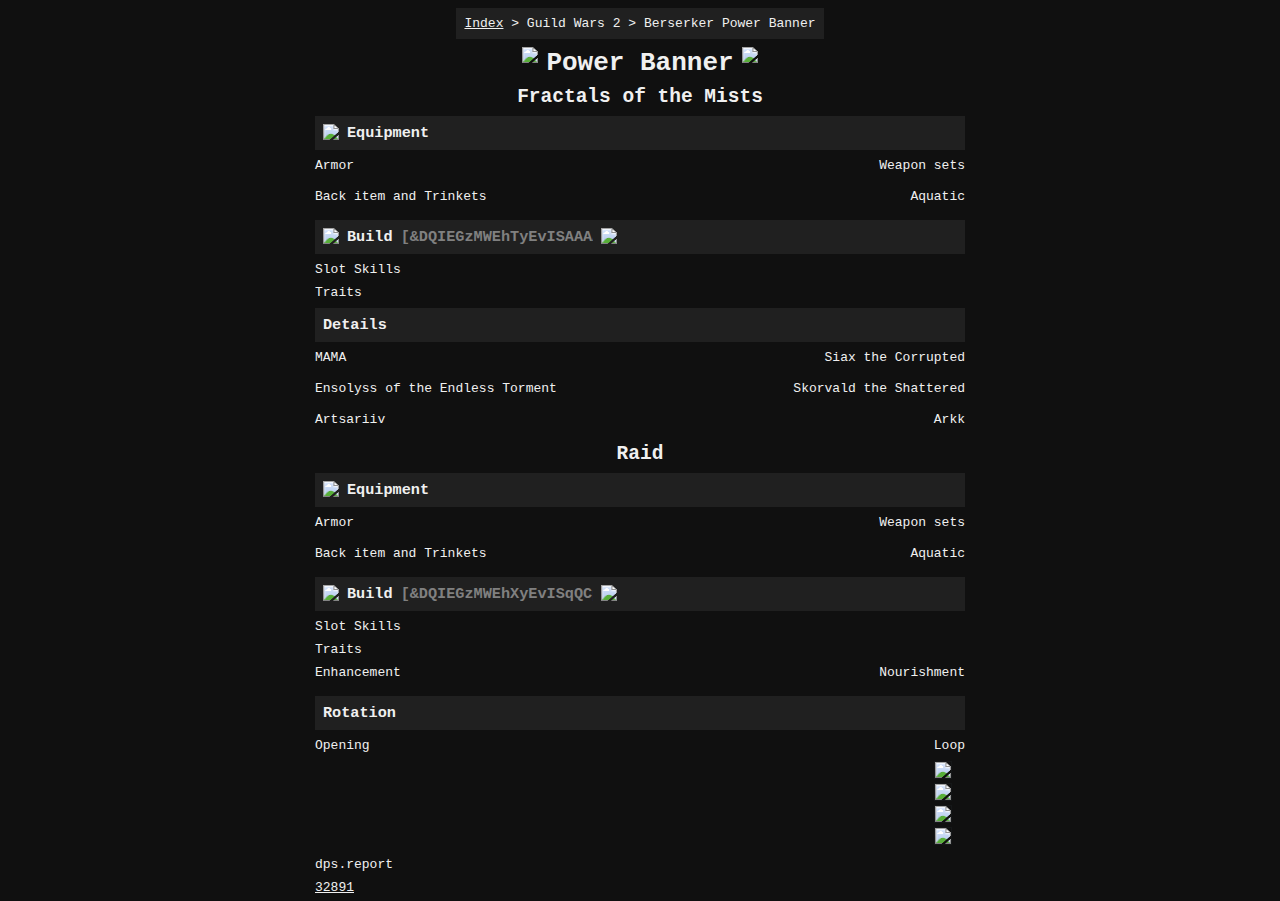
==== gw2/index.html @ faa737dd "knouy" ====
<!DOCTYPE html>
<html lang="en">
<head>
    <link href="https://wiki.guildwars2.com/images/8/80/Berserker_tango_icon_200px.png" rel="icon">
    <link href="style.css" rel="stylesheet">
    <meta charset="UTF-8">
    <title>Power Banner</title>
</head>
<body>
    <!-- Index > Guild Wars 2 > Berserker Power Banner -->
    <div class="backgroundColor2 marginBottom8 padding8 temp">
        <a href="https://knouy.com/">Index</a> > Guild Wars 2 > Berserker Power Banner
    </div>
    <!-- Power Banner -->
    <div class="alignItemsCenter flex marginBottom8">
        <img class="height31 marginRight8" src="https://wiki.guildwars2.com/images/8/80/Berserker_tango_icon_200px.png">
        <h1 class="marginRight8">Power Banner</h1>
        <img class="height31" src="https://wiki.guildwars2.com/images/8/80/Berserker_tango_icon_200px.png">
    </div>
    <!-- [1] [2] -->
    <div class="flex spaceEvenly wrap width100">
        <!-- [1] -->
        <div>
            <h2 class="marginBottom8 textAlignCenter">Fractals of the Mists</h2>
            <!-- Equipment -->
            <div class="alignItemsCenter backgroundColor2 flex marginBottom8 padding8">
                <img class="height18 marginRight8" src="https://wiki.guildwars2.com/images/f/f9/Hero_panel_equipment_icon.png">
                <h3>Equipment</h3>
            </div>
            <!-- Armor and Weapon sets -->
            <div class="flex marginBottom8 spaceBetween">
                <!-- Armor -->
                <div>
                    <div class="marginBottom8">Armor</div>
                    <div
                        data-armory-embed="items"
                        data-armory-ids="48075,48077,48073,48074,48076,48072"
                        data-armory-48075-upgrades="24836"
                        data-armory-48077-upgrades="24836"
                        data-armory-48073-upgrades="24836"
                        data-armory-48074-upgrades="24836"
                        data-armory-48076-upgrades="24836"
                        data-armory-48072-upgrades="24836"
                        data-armory-48075-upgrade-count="{&quot;24836&quot;: 6}"
                        data-armory-48077-upgrade-count="{&quot;24836&quot;: 6}"
                        data-armory-48073-upgrade-count="{&quot;24836&quot;: 6}"
                        data-armory-48074-upgrade-count="{&quot;24836&quot;: 6}"
                        data-armory-48076-upgrade-count="{&quot;24836&quot;: 6}"
                        data-armory-48072-upgrade-count="{&quot;24836&quot;: 6}"
                        data-armory-48075-infusions="37131"
                        data-armory-48077-infusions="49439"
                        data-armory-48073-infusions="49439"
                        data-armory-48074-infusions="49439"
                        data-armory-48076-infusions="49439"
                        data-armory-48072-infusions="49439"
                    ></div>
                </div>
                <!-- Weapon sets -->
                <div>
                    <div class="marginBottom8">Weapon sets</div>
                    <div class="flex">
                        <div
                            data-armory-embed="items"
                            data-armory-ids="46759"
                            data-armory-46759-upgrades="24615"
                            data-armory-46759-infusions="37131"
                        ></div>
                        <div
                            data-armory-embed="items"
                            data-armory-ids="46759,0,46777"
                            data-armory-46759-upgrades="24868"
                            data-armory-46777-upgrades="24868"
                            data-armory-46759-infusions="37131"
                            data-armory-46777-infusions="37131"
                        ></div>
                    </div>
                </div>
            </div>
            <!-- Back items and Trinkets and Aquatic -->
            <div class="flex marginBottom8 spaceBetween">
                <!-- Back items and Trinkets -->
                <div>
                    <div class="marginBottom8">Back item and Trinkets</div>
                    <div
                        data-armory-embed="items"
                        data-armory-ids="49381,39232,39233,39272,76024,75669"
                        data-armory-49381-infusions="49439,49439"
                        data-armory-39232-infusions="37131"
                        data-armory-39233-infusions="37131"
                        data-armory-76024-infusions="37131,37131,37131"
                        data-armory-75669-infusions="37131,37131,37131"
                    ></div>
                </div>
                <!-- Aquatic -->
                <div>
                    <div class="marginBottom8">Aquatic</div>
                    <div
                        data-armory-embed="items"
                        data-armory-ids="74353,46764,46772"
                        data-armory-74353-upgrades="24836"
                        data-armory-46764-upgrades="24615,24868"
                        data-armory-46772-upgrades="24615,24868"
                        data-armory-74353-upgrade-count="{&quot;24836&quot;: 6}"
                        data-armory-74353-infusions="37131,37131"
                        data-armory-46764-infusions="37131,37131"
                        data-armory-46772-infusions="37131,37131"
                    ></div>
                </div>
            </div>
            <!-- Build -->
            <div class="alignItemsCenter backgroundColor2 flex marginBottom8 padding8">
                <img class="height18 marginRight8" src="https://wiki.guildwars2.com/images/6/65/Hero_panel_skills_and_traits_icon.png">
                <h3 class="marginRight8">Build</h3>
                <input id="fractalsOfTheMists" readonly spellcheck="false" type="text" value="[&DQIEGzMWEhTyEvISAAAAAKwArACqAKoAAAAAAAAAAAAAAAAAAAAAAAAAAAA=]">
                <img class="height18" onclick="document.getElementById('fractalsOfTheMists').select();document.execCommand('copy');window.getSelection().removeAllRanges();" src="https://wiki.guildwars2.com/images/0/04/Copy_Build_Template.png">
            </div>
            <div class="marginBottom8">Slot Skills</div>
            <div
                data-armory-embed="skills"
                data-armory-ids="30189,0,14571,14572,0"
                class="marginBottom8"
            ></div>
            <div class="marginBottom8">Traits</div>
            <div
                data-armory-embed="specializations"
                data-armory-ids="4,51,18"
                data-armory-4-traits="1444,1338,1437"
                data-armory-51-traits="1413,1484,1369"
                data-armory-18-traits="2011,1928"
                class="marginBottom8 width650"
            ></div>
            <!-- Details -->
            <h3 class="backgroundColor2 marginBottom8 padding8">Details</h3>
            <!-- MAMA and Siax the Corrupted -->
            <div class="flex marginBottom8 spaceBetween">
                <!-- MAMA -->
                <div>
                    <div class="marginBottom8">MAMA</div>
                    <div class="alignItemsCenter flex">
                        <div
                            data-armory-embed="skills"
                            data-armory-ids="29941,30343"
                        ></div>
                        <div
                            data-armory-embed="traits"
                            data-armory-ids="1977"
                        ></div>
                        <div
                            data-armory-embed="items"
                            data-armory-ids="50082"
                        ></div>
                        <div
                            data-armory-embed="items"
                            data-armory-ids="43360"
                        ></div>
                    </div>
                </div>
                <!-- Siax the Corrupted -->
                <div>
                    <div class="marginBottom8">Siax the Corrupted</div>
                    <div class="alignItemsCenter flex">
                        <div
                            data-armory-embed="skills"
                            data-armory-ids="30258,30343"
                        ></div>
                        <div
                            data-armory-embed="traits"
                            data-armory-ids="2049"
                        ></div>
                        <div
                            data-armory-embed="items"
                            data-armory-ids="50082"
                        ></div>
                        <div
                            data-armory-embed="items"
                            data-armory-ids="43360"
                        ></div>
                    </div>
                </div>
            </div>
            <!-- Ensolyss of the Endless Torment and Skorvald the Shattered -->
            <div class="flex marginBottom8 spaceBetween">
                <!-- Ensolyss of the Endless Torment -->
                <div>
                    <div class="marginBottom8">Ensolyss of the Endless Torment</div>
                    <div class="alignItemsCenter flex">
                        <div
                            data-armory-embed="skills"
                            data-armory-ids="30258,30343"
                        ></div>
                        <div
                            data-armory-embed="traits"
                            data-armory-ids="2049"
                        ></div>
                        <div
                            data-armory-embed="items"
                            data-armory-ids="50082"
                        ></div>
                        <div
                            data-armory-embed="items"
                            data-armory-ids="41569"
                        ></div>
                    </div>
                </div>
                <!-- Skorvald the Shattered -->
                <div>
                    <div class="marginBottom8">Skorvald the Shattered</div>
                    <div class="alignItemsCenter flex">
                        <div
                            data-armory-embed="skills"
                            data-armory-ids="14404,30343"
                        ></div>
                        <div
                            data-armory-embed="traits"
                            data-armory-ids="1977"
                        ></div>
                        <div
                            data-armory-embed="items"
                            data-armory-ids="77569"
                        ></div>
                        <div
                            data-armory-embed="items"
                            data-armory-ids="41569"
                        ></div>
                    </div>
                </div>
            </div>
            <!-- Artsariiv and Arkk -->
            <div class="flex marginBottom8 spaceBetween">
                <!-- Artsariiv -->
                <div>
                    <div class="marginBottom8">Artsariiv</div>
                    <div class="alignItemsCenter flex">
                        <div
                            data-armory-embed="skills"
                            data-armory-ids="14404,30343"
                        ></div>
                        <div
                            data-armory-embed="traits"
                            data-armory-ids="1977"
                        ></div>
                        <div
                            data-armory-embed="items"
                            data-armory-ids="77569"
                        ></div>
                        <div
                            data-armory-embed="items"
                            data-armory-ids="41569"
                        ></div>
                    </div>
                </div>
                <!-- Arkk -->
                <div>
                    <div class="marginBottom8">Arkk</div>
                    <div class="alignItemsCenter flex">
                        <div
                            data-armory-embed="skills"
                            data-armory-ids="14404,14419"
                        ></div>
                        <div
                            data-armory-embed="traits"
                            data-armory-ids="2049"
                        ></div>
                        <div
                            data-armory-embed="items"
                            data-armory-ids="50082"
                        ></div>
                        <div
                            data-armory-embed="items"
                            data-armory-ids="41569"
                        ></div>
                    </div>
                </div>
            </div>
        </div>
        <!-- [2] -->
        <div>
            <h2 class="marginBottom8 textAlignCenter">Raid</h2>
            <!-- Equipment -->
            <div class="alignItemsCenter backgroundColor2 flex marginBottom8 padding8">
                <img class="height18 marginRight8" src="https://wiki.guildwars2.com/images/f/f9/Hero_panel_equipment_icon.png">
                <h3>Equipment</h3>
            </div>
            <!-- Armor and Weapon sets -->
            <div class="flex marginBottom8 spaceBetween">
                <!-- Armor -->
                <div>
                    <div class="marginBottom8">Armor</div>
                    <div
                        data-armory-embed="items"
                        data-armory-ids="48075,48131,48073,48074,48076,48072"
                        data-armory-48075-upgrades="24818"
                        data-armory-48131-upgrades="24818"
                        data-armory-48073-upgrades="24818"
                        data-armory-48074-upgrades="24818"
                        data-armory-48076-upgrades="24818"
                        data-armory-48072-upgrades="24818"
                        data-armory-48075-upgrade-count="{&quot;24818&quot;: 6}"
                        data-armory-48131-upgrade-count="{&quot;24818&quot;: 6}"
                        data-armory-48073-upgrade-count="{&quot;24818&quot;: 6}"
                        data-armory-48074-upgrade-count="{&quot;24818&quot;: 6}"
                        data-armory-48076-upgrade-count="{&quot;24818&quot;: 6}"
                        data-armory-48072-upgrade-count="{&quot;24818&quot;: 6}"
                        data-armory-48075-infusions="37131"
                        data-armory-48131-infusions="37131"
                        data-armory-48073-infusions="37131"
                        data-armory-48074-infusions="37131"
                        data-armory-48076-infusions="37131"
                        data-armory-48072-infusions="37131"
                    ></div>
                </div>
                <!-- Weapon sets -->
                <div>
                    <div class="marginBottom8">Weapon sets</div>
                    <div class="flex">
                        <div
                            data-armory-embed="items"
                            data-armory-ids="46759"
                            data-armory-46759-upgrades="24615"
                            data-armory-46759-infusions="37131"
                        ></div>
                        <div
                            data-armory-embed="items"
                            data-armory-ids="46759,0,46777"
                            data-armory-46759-upgrades="24868"
                            data-armory-46777-upgrades="24868"
                            data-armory-46759-infusions="37131"
                            data-armory-46777-infusions="37131"
                        ></div>
                    </div>
                </div>
            </div>
            <!-- Back items and Trinkets and Aquatic -->
            <div class="flex marginBottom8 spaceBetween">
                <!-- Back items and Trinkets -->
                <div>
                    <div class="marginBottom8">Back item and Trinkets</div>
                    <div
                        data-armory-embed="items"
                        data-armory-ids="49381,39232,39233,39272,76024,75669"
                        data-armory-49381-infusions="37131,37131"
                        data-armory-39232-infusions="37131"
                        data-armory-39233-infusions="37131"
                        data-armory-76024-infusions="37131,37131,37131"
                        data-armory-75669-infusions="37131,37131,37131"
                    ></div>
                </div>
                <!-- Aquatic -->
                <div>
                    <div class="marginBottom8">Aquatic</div>
                    <div
                        data-armory-embed="items"
                        data-armory-ids="74353,46764,46772"
                        data-armory-74353-upgrades="24818"
                        data-armory-46764-upgrades="24615,24868"
                        data-armory-46772-upgrades="24615,24868"
                        data-armory-74353-upgrade-count="{&quot;24818&quot;: 6}"
                        data-armory-74353-infusions="37131,37131"
                        data-armory-46764-infusions="37131,37131"
                        data-armory-46772-infusions="37131,37131"
                    ></div>
                </div>
            </div>
            <!-- Build -->
            <div class="alignItemsCenter backgroundColor2 flex marginBottom8 padding8">
                <img class="height18 marginRight8" src="https://wiki.guildwars2.com/images/6/65/Hero_panel_skills_and_traits_icon.png">
                <h3 class="marginRight8">Build</h3>
                <input id="raid" readonly spellcheck="false" type="text" value="[&DQIEGzMWEhXyEvISqQCpAKwArACqAKoAwhIAAAAAAAAAAAAAAAAAAAAAAAA=]">
                <img class="height18" onclick="document.getElementById('raid').select();document.execCommand('copy');window.getSelection().removeAllRanges();" src="https://wiki.guildwars2.com/images/0/04/Copy_Build_Template.png">
            </div>
            <div class="marginBottom8">Slot Skills</div>
            <div
                data-armory-embed="skills"
                data-armory-ids="30189,14404,14571,14572,30343"
                class="marginBottom8"
            ></div>
            <div class="marginBottom8">Traits</div>
            <div
                data-armory-embed="specializations"
                data-armory-ids="4,51,18"
                data-armory-4-traits="1444,1338,1437"
                data-armory-51-traits="1413,1484,1369"
                data-armory-18-traits="2049,2011,1928"
                class="marginBottom8 width650"
            ></div>
            <!-- Enhancement and Nourishment -->
            <div class="flex marginBottom8 spaceBetween">
                <!-- Enhancement -->
                <div>
                    <div class="marginBottom8">Enhancement</div>
                    <div
                        data-armory-embed="items"
                        data-armory-ids="77569"
                    ></div>
                </div>
                <!-- Nourishment -->
                <div>
                    <div class="marginBottom8">Nourishment</div>
                    <div
                        data-armory-embed="items"
                        data-armory-ids="41569"
                    ></div>
                </div>
            </div>
            <!-- Rotation -->
            <h3 class="backgroundColor2 marginBottom8 padding8">Rotation</h3>
            <!-- Opening and Loop -->
            <div class="flex marginBottom8 spaceBetween">
                <!-- Opening -->
                <div>
                    <div class="marginBottom8">Opening</div>
                    <div
                        data-armory-embed="skills"
                        data-armory-ids="30343"
                        data-armory-size=30
                    ></div>
                </div>
                <!-- Loop -->
                <div>
                    <div class="marginBottom8">Loop</div>
                    <div class="flex">
                        <div
                            data-armory-embed="skills"
                            data-armory-ids="30435,14393,30851,30189,30851,14421,14398,30851,14398"
                            data-armory-size=30
                        ></div>
                        <div>
                            <img class="border151718 height28" src="https://wiki.guildwars2.com/images/c/ce/Weapon_Swap_Button.png">
                        </div>
                    </div>
                    <div class="flex">
                        <div
                            data-armory-embed="skills"
                            data-armory-ids="30851,14418,14369,30851,14421,14369,30851,14399,30851,14421,14398,30851,14369,14418,30851,14369"
                            data-armory-size=30
                        ></div>
                        <div>
                            <img class="border151718 height28" src="https://wiki.guildwars2.com/images/c/ce/Weapon_Swap_Button.png">
                        </div>
                    </div>
                    <div class="flex">
                        <div
                            data-armory-embed="skills"
                            data-armory-ids="30851,14421,14398,14393,30851,30189,30851,14369,14370,30851,14421,14369,30851,14398"
                            data-armory-size=30
                        ></div>
                        <div>
                            <img class="border151718 height28" src="https://wiki.guildwars2.com/images/c/ce/Weapon_Swap_Button.png">
                        </div>
                    </div>
                    <div class="flex">
                        <div
                            data-armory-embed="skills"
                            data-armory-ids="30851,14418,14399,14421,14369,14370,14371"
                            data-armory-size=30
                        ></div>
                        <div>
                            <img class="border151718 height28" src="https://wiki.guildwars2.com/images/c/ce/Weapon_Swap_Button.png">
                        </div>
                    </div>
                    <div
                        data-armory-embed="skills"
                        data-armory-ids="14369,14370,14371,14421,14369,14370"
                        data-armory-size=30
                    ></div>
                </div>
            </div>
            <div class="marginBottom8">dps.report</div>
            <a href="https://dps.report/m0C2-20201223-160157_golem">32891</a>
        </div>
    </div>
    <script async src="https://unpkg.com/armory-embeds@^0.x.x/armory-embeds.js"></script>
</body>
</html>
---- gw2/style.css ----
.alignItemsCenter {
    align-items: center;
}
.backgroundColor2, .backgroundColor2 a:link, .backgroundColor2 a:visited {
    background-color: #202020;
}
.border151718 {
    border: #151718 1px solid;
}
.flex {
    display: flex;
}
.height18 {
    height: 18px;
}
.height28 {
    height: 28px;
}
.height31 {
    height: 31px;
}
.marginBottom8 {
    margin-bottom: 8px;
}
.marginRight8 {
    margin-right: 8px;
}
.padding8 {
    padding: 8px;
}
.spaceBetween {
    justify-content: space-between;
}
.spaceEvenly {
    justify-content: space-evenly;
}
.textAlignCenter {
    text-align: center;
}
.width100 {
    width: 100%;
}
.width650 {
    width: 650px;
}
.wrap {
    flex-wrap: wrap;
}
a, div, h1, h2, h3, img, input[type=text] {
    border: #f0f0f0 0px solid;
}
a:link, a:visited {
    color: #f0f0f0;
}
body {
    align-items: center;
    background-color: #101010;
    color: #f0f0f0;
    display: flex;
    flex-direction: column;
    font-family: monospace;
}
h1 ,h2 ,h3 {
    margin: 0;
}
input[type=text], input[type=text]:focus {
    background-color: #202020;
    border: 0;
    color: #808080;
    font-family: monospace;
    font-size: 1.17em;
    font-weight: bold;
    margin-right: 8px;
    outline: none;
    padding: 0;
}
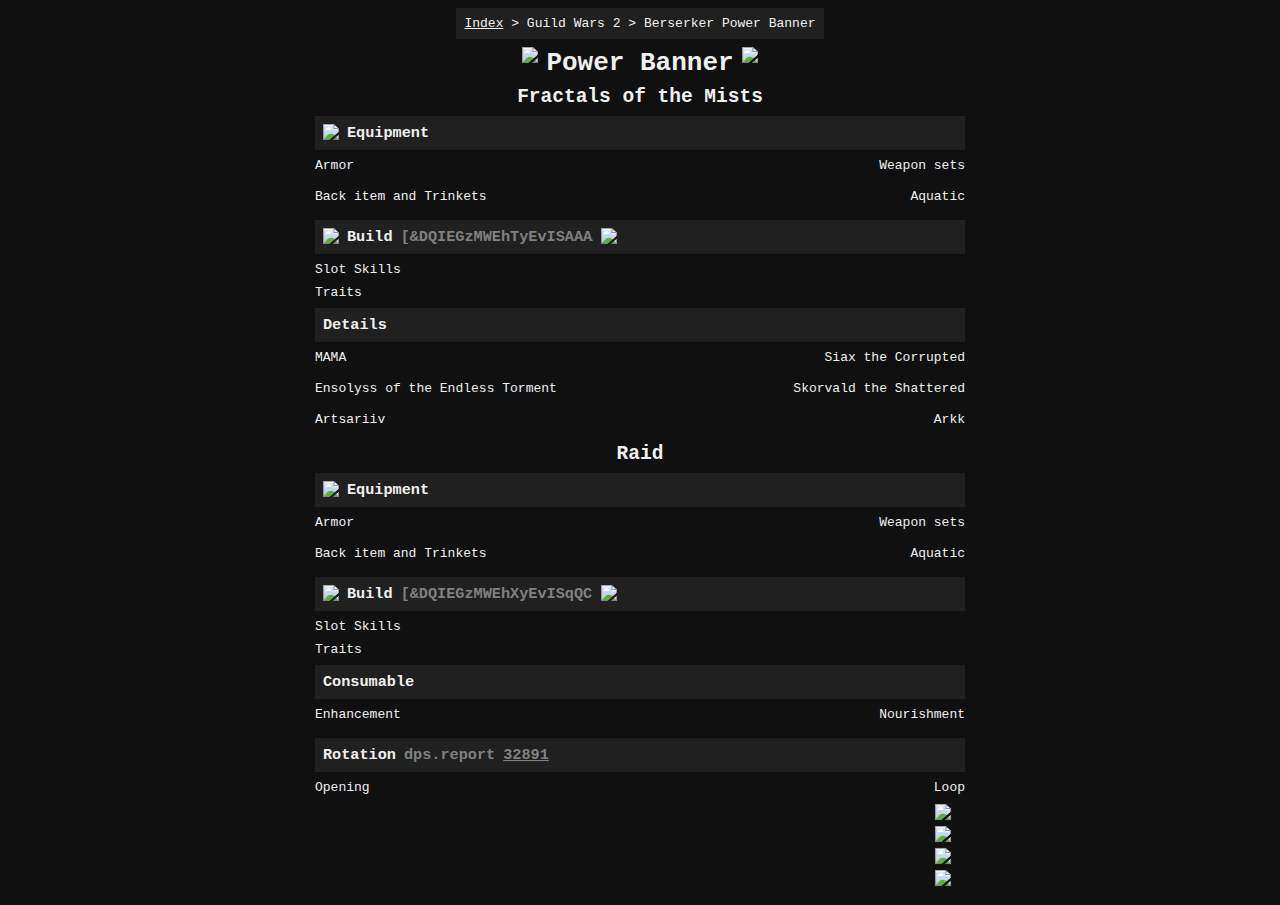
==== commit 7da3ed09: "knouy" ====
--- a/gw2/index.html
+++ b/gw2/index.html
@@ -384,6 +384,7 @@
                 class="marginBottom8 width650"
             ></div>
             <!-- Enhancement and Nourishment -->
+            <h3 class="backgroundColor2 flex marginBottom8 padding8">Consumable</h3>
             <div class="flex marginBottom8 spaceBetween">
                 <!-- Enhancement -->
                 <div>
@@ -403,7 +404,11 @@
                 </div>
             </div>
             <!-- Rotation -->
-            <h3 class="backgroundColor2 marginBottom8 padding8">Rotation</h3>
+            <h3 class="backgroundColor2 flex marginBottom8 padding8">
+                <div class="marginRight8">Rotation</div>
+                <div class="color8 marginRight8">dps.report</div>
+                <a class="color8" href="https://dps.report/m0C2-20201223-160157_golem">32891</a>
+            </h3>
             <!-- Opening and Loop -->
             <div class="flex marginBottom8 spaceBetween">
                 <!-- Opening -->
@@ -465,8 +470,6 @@
                     ></div>
                 </div>
             </div>
-            <div class="marginBottom8">dps.report</div>
-            <a href="https://dps.report/m0C2-20201223-160157_golem">32891</a>
         </div>
     </div>
     <script async src="https://unpkg.com/armory-embeds@^0.x.x/armory-embeds.js"></script>
--- a/gw2/style.css
+++ b/gw2/style.css
@@ -6,6 +6,9 @@
 }
 .border151718 {
     border: #151718 1px solid;
+}
+.color8, .color8:link, .color8:visited {
+    color: #808080;
 }
 .flex {
     display: flex;
